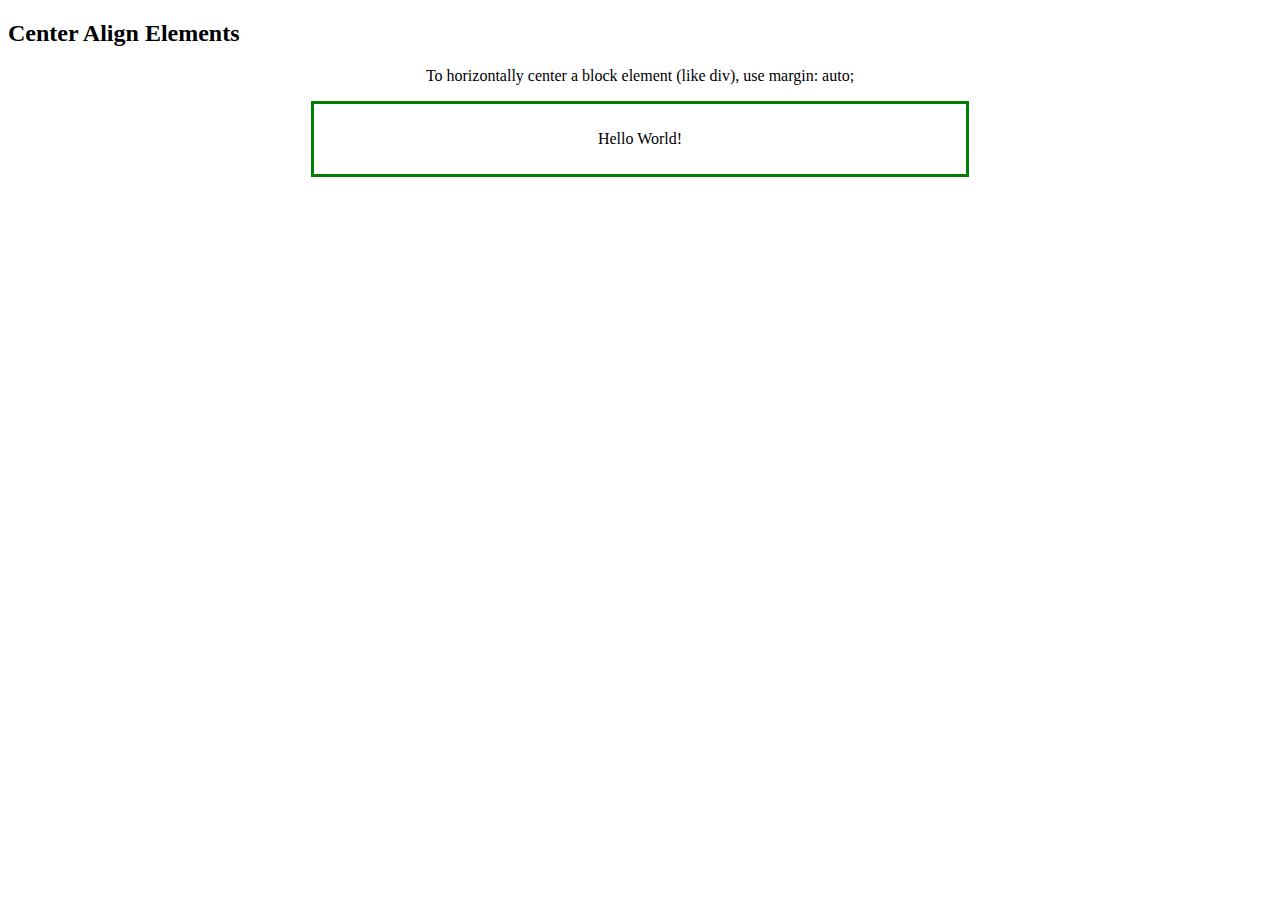
==== test.html @ f139dbad "shush" ====
<!DOCTYPE html>
<html>
<head>
    <link href="styles.css" rel="stylesheet">
    <title>test</title>
</head>
<body>

    <h2>Center Align Elements</h2>
    <p>To horizontally center a block element (like div), use margin: auto;</p>
    
    <div class="center">
      <p>Hello World!</p>
    </div>
    
    </body>
</html>
---- styles.css ----
:root{

    --important-text: red;
}
span{
    border: dotted;
width: 25px;
height: 35px;

}
.important{
    
    color: var(--important-text);
}

.center {
    margin: auto;
    width: 50%;
    border: 3px solid green;
    padding: 10px;
  }

  p{

    text-align: center;
  }
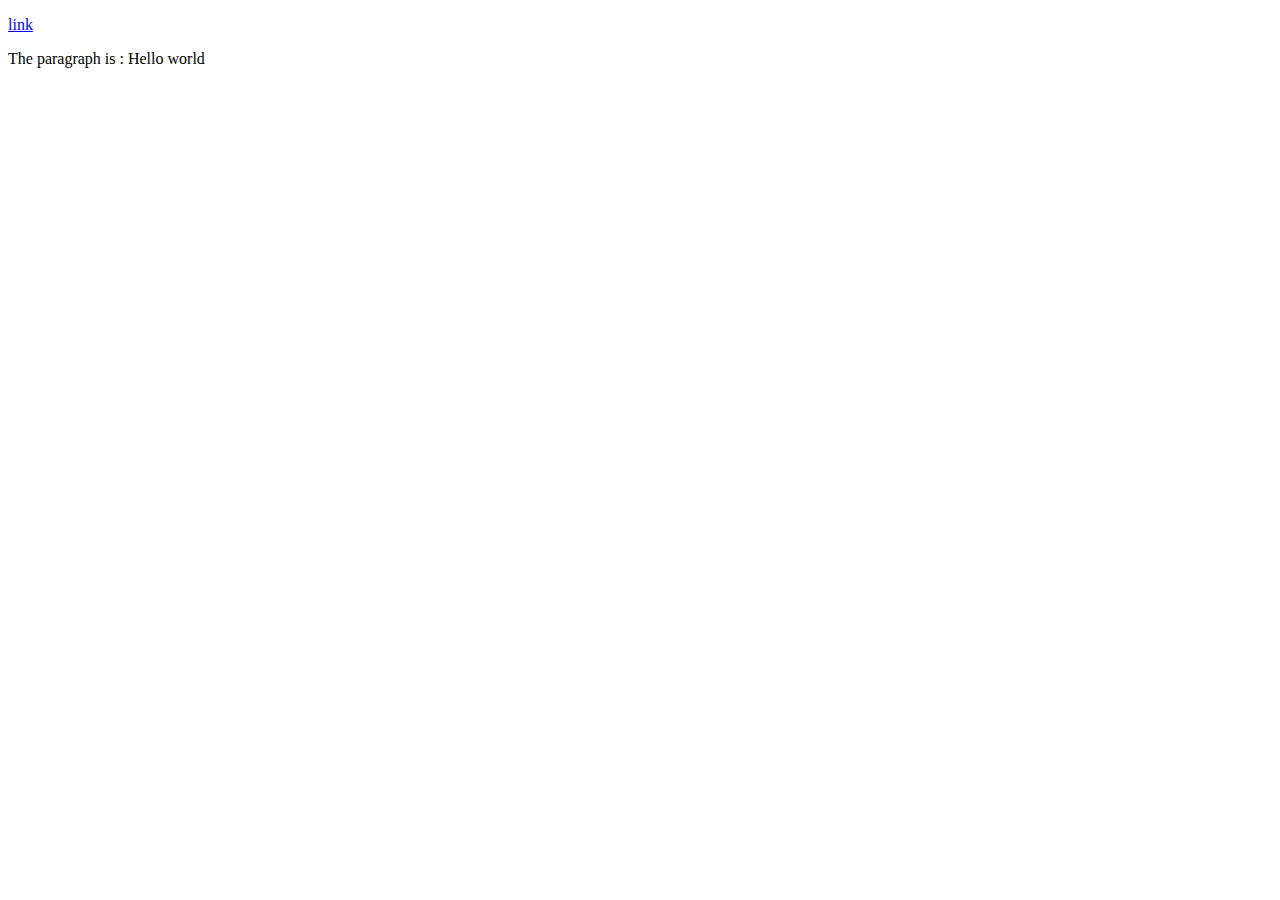
==== commit c88c1bd6: "next Commit" ====
--- a/test.html
+++ b/test.html
@@ -1,17 +1,20 @@
-<!DOCTYPE html>
-<html>
-<head>
-    <link href="styles.css" rel="stylesheet">
-    <title>test</title>
-</head>
-<body>
+<!DOCTYPE HTML>
+<html lang="en">
+   <head>
+      <title>Test</title>
+      <script src="script.js"></script>
+   </head>
+   <body>
+      <p id="ex" hidden>Hello world</p>
+      <p><a href="https://www.google.com">link</a></p>
+      <span id="example"></span>
+      <script>
+         let a = document.querySelector("a");
+         a.href = "https://lclark.edu";
+         let p = document.querySelectorAll("#ex");
+         document.getElementById("example").innerHTML = "The paragraph is : " + p[0].innerHTML;
+      </script>
+   </body>
+   
 
-    <h2>Center Align Elements</h2>
-    <p>To horizontally center a block element (like div), use margin: auto;</p>
-    
-    <div class="center">
-      <p>Hello World!</p>
-    </div>
-    
-    </body>
-</html>+</html>
